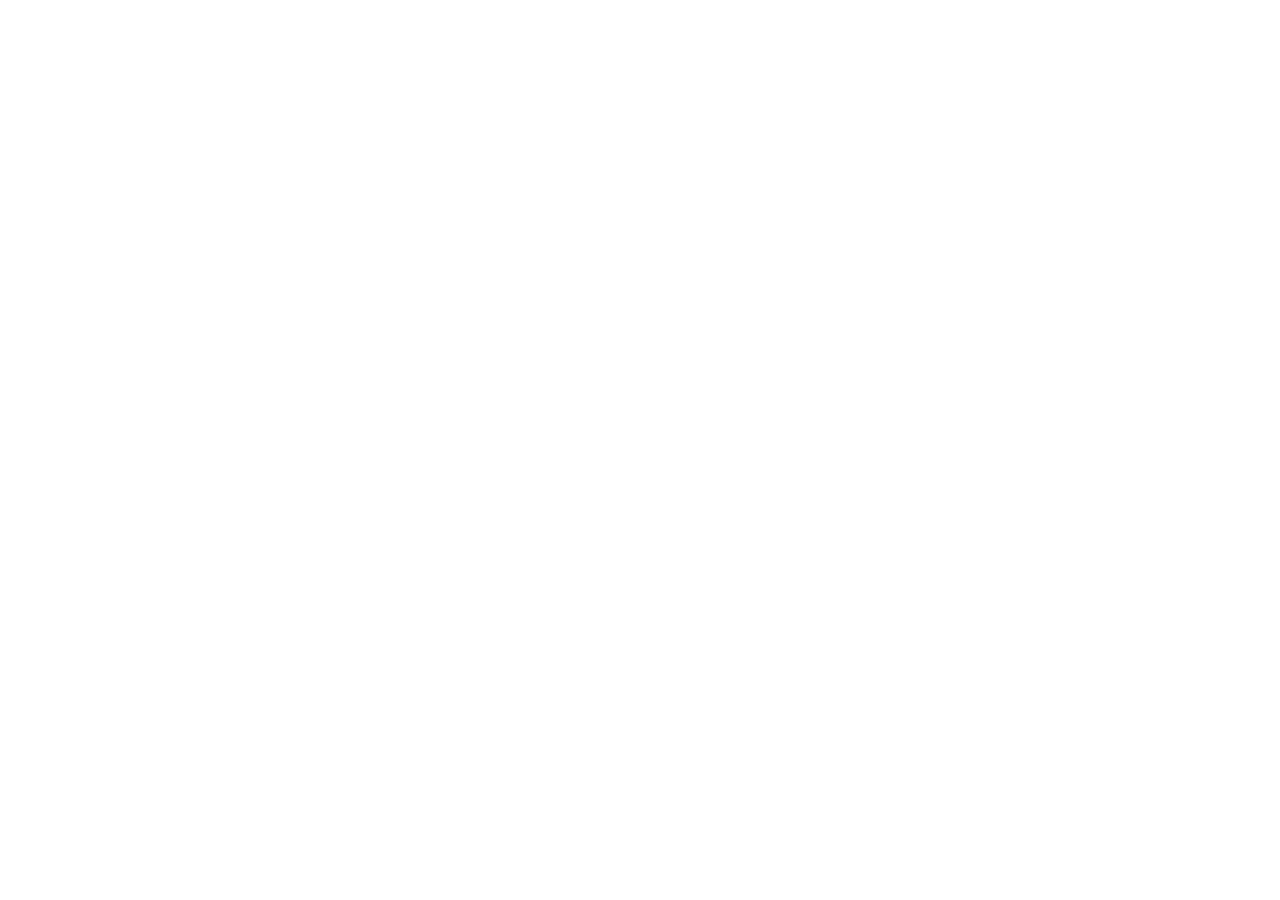
==== index.html @ df917101 "File Initiation" ====
<!doctype html>
<html lang="en">
<head>
    <meta charset="UTF-8">
    <meta name="viewport"
          content="width=device-width, user-scalable=no, initial-scale=1.0, maximum-scale=1.0, minimum-scale=1.0">
    <meta http-equiv="X-UA-Compatible" content="ie=edge">
    <title>Document</title>
    <link rel="stylesheet" href="styles.css">
</head>
<body>

</body>
</html>
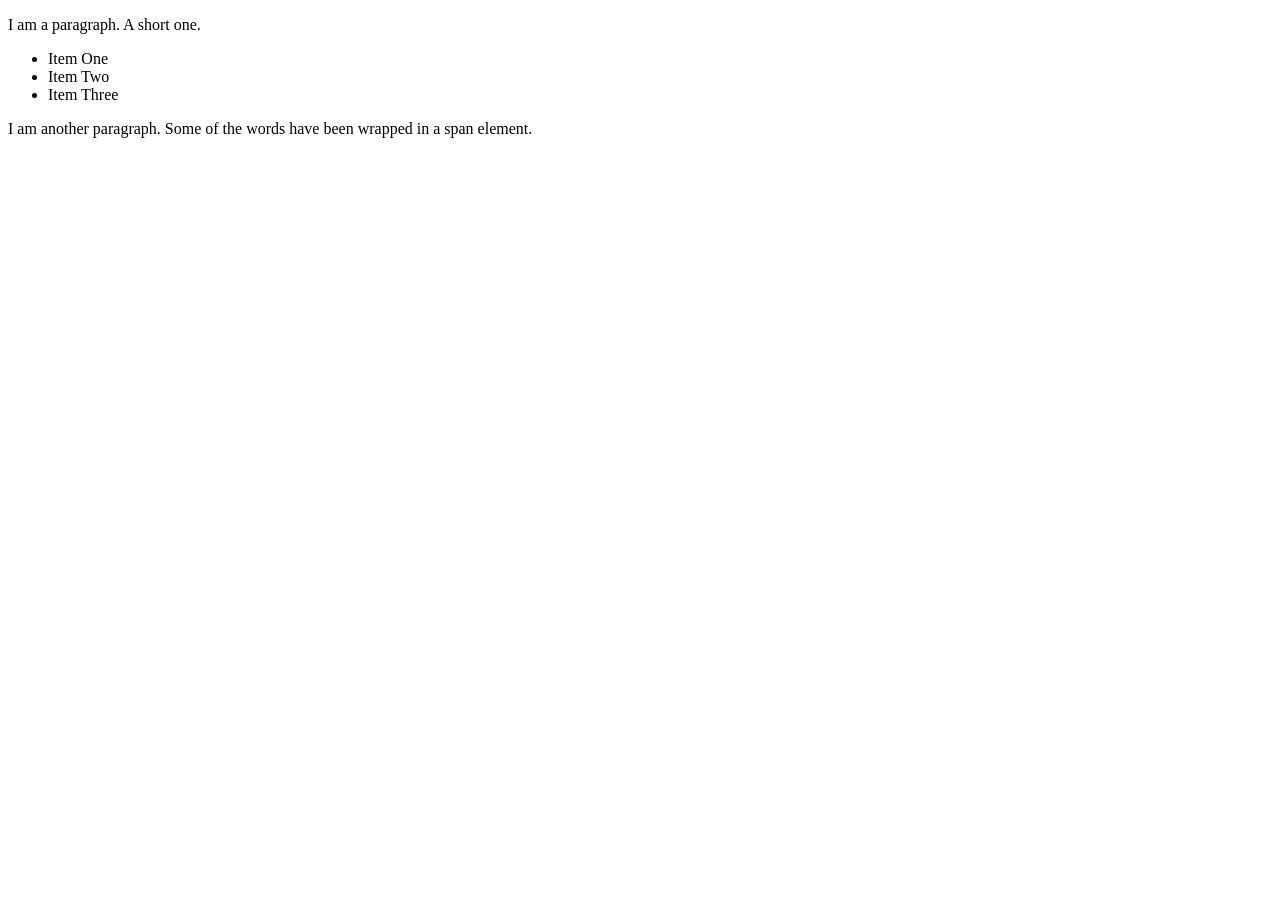
==== commit dc38e3b3: "Added HTML file structure." ====
--- a/index.html
+++ b/index.html
@@ -9,6 +9,21 @@
     <link rel="stylesheet" href="styles.css">
 </head>
 <body>
+<p>I am a paragraph. A short one.</p>
+
+<ul>
+    <li>Item One</li>
+    <li>Item Two</li>
+    <li>Item Three</li>
+</ul>
+
+<!--
+Here they tell me to use the span element. It is non-semantic like div. I can just use it to
+manipulate whatever's attached to it later in the stylesheet file.
+-->
+<p>
+    I am another paragraph. Some of the <span>words</span> have been wrapped in a span element.
+</p>
 
 </body>
 </html>
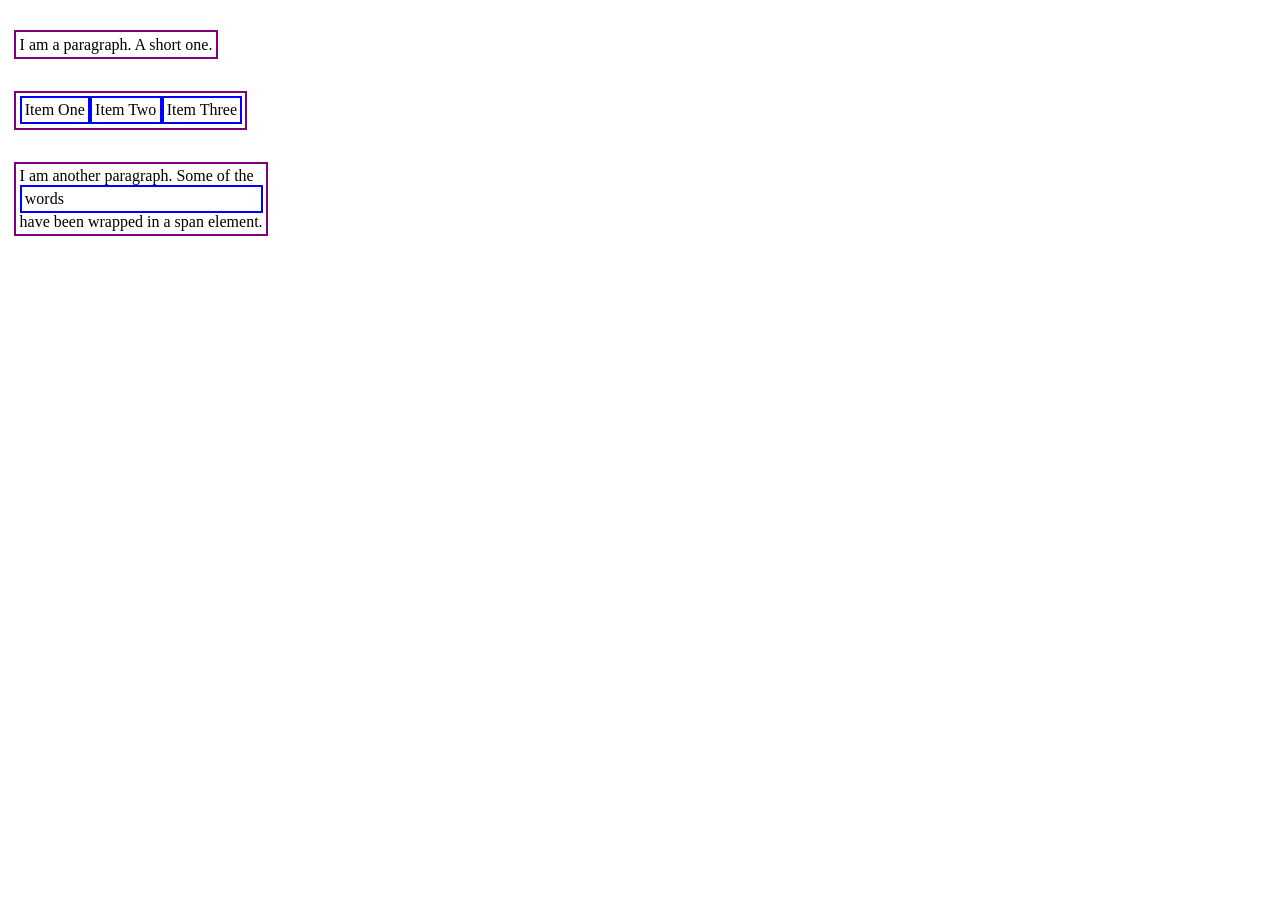
==== commit c3739f44: "changed fit type to fit-content" ====
--- a/index.html
+++ b/index.html
@@ -24,6 +24,5 @@
 <p>
     I am another paragraph. Some of the <span>words</span> have been wrapped in a span element.
 </p>
-
 </body>
 </html>
--- a/styles.css
+++ b/styles.css
@@ -0,0 +1,35 @@
+* {
+    box-sizing: border-box;
+    padding: 0.2em;
+}
+
+/*
+The span element should inherit the border-box box-sizing but
+overwrite the border colour.
+ */
+span{
+    display: block;
+    border: 2px solid blue;
+}
+
+/*
+All children should then inherit the inline trait.
+ */
+
+ul{
+    display: inline-flex;
+    border: 2px solid purple;
+    list-style: none; 
+}
+
+li{
+    border: 2px solid blue;
+}
+
+p{
+    border: 2px solid purple;
+}
+
+p, ul{
+    width: fit-content;
+}
